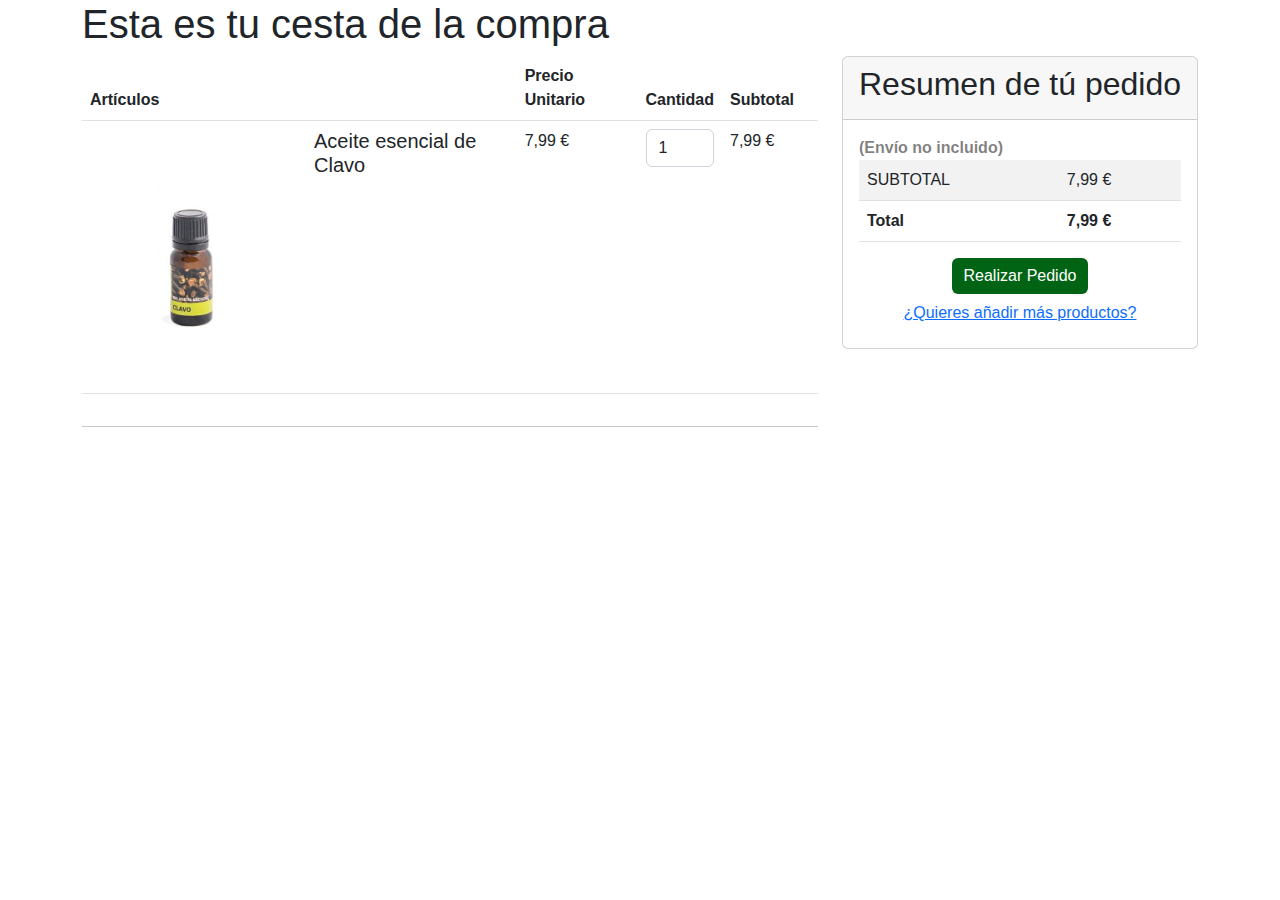
==== eco-store/views/cart.html @ 11c8e8b1 "Ajuste de rutas" ====
<!DOCTYPE html>
<html lang="en">

<head>
    <meta charset="UTF-8">
    <meta http-equiv="X-UA-Compatible" content="IE=edge">
    <meta name="viewport" content="width=device-width, initial-scale=1.0">
    <title>Document</title>
    <link href="../public/libs/bootstrap-5.2.0-dist/css/bootstrap.min.css" rel="stylesheet">
    <link href="../public/css/style.css" rel="stylesheet">
    <script src="../public/libs/bootstrap-5.2.0-dist/js/bootstrap.min.js"></script>
    <script src="../public/libs/bootstrap-5.2.0-dist/js/bootstrap.bundle.min.js"></script>
    <script src="../public/js/fontawesome.js"></script>
    <script src="../public/js/script.js"></script>
    <script src="../public/libs/jquery-3.6.1.js"></script>
</head>

<body class="">
    <div class="container">
        <div class="row">
            <div class="col-12">
                <h1 class="page-header">Esta es tu cesta de la compra</h1>
            </div>
        </div>
        <div class="row">
            <div class="col-lg-8 mb-4">
                <form id="" method="post" action="">
                    <div class="table-responsive">
                        <table class="table">
                            <thead>
                                <tr>
                                    <th>Artículos</th>
                                    <th class="mob-hide"></th>
                                    <th class="mob-hide">Precio Unitario</th>
                                    <th class="table-qty">Cantidad</th>
                                    <th>Subtotal</th>
                                    <th></th>
                                </tr>
                            </thead>
                            <tbody>
                                <tr>
                                    
                                    <td class="text-center mob-hide">
                                        <a href="" class="" title="Aceite esencial de Clavo">
                                            <img src="../public/img/src-eco-store/1.jpg" style="width: 13rem;"
                                                alt="Aceite esencial de Clavo" title="Aceite esencial de Clavo">
                                        </a>
                                    </td>
                                    <td>
                                        <h5>Aceite esencial de Clavo</h5>
                                    </td>
                                    <td class="mob-hide">
                                        <span class="">7,99 €</span>
                                    </td>
                                    <td>
                                        <select class="select select-qty form-control" name="" title="Cantidad">
                                            <option value="1" selected="selected">1</option>
                                            <option value="2">2</option>
                                        </select>
                                    </td>
                                    <td>
                                        <span class="order-product-subtotal">7,99 €</span>
                                    </td>
                                    <td class="text-right"> <i class="fa-solid fa-trash"></i></td>
                                </tr>
                            </tbody>
                        </table>
                    </div>
                    <input type="hidden">
                </form>
                <hr class="my-3">
                <div class="row">
                    <div class="cart-discount text-center col-md-6 offset-md-3">
                    </div>
                </div>
            </div>
            <div class="col-lg-4 mb-4">
                <div class="row">
                    <div class="col-sm-12 col-md-12">
                        <div class="card mb-3">
                            <div class="card-header">
                                <h2 class="card-title">Resumen de tú pedido</h2>
                            </div>
                            <div class="card-body">
                                <div class="card-text">
                                    <div id="estimate_shipping">
                                        <form action="" id="" autocomplete="off" method="post">
                                            <table class="table table-striped">
                                                <tbody>
                                                    <tr class="">
                                                        <td colspan="1" class="text-left">SUBTOTAL</td>
                                                        <td colspan="1" class="text-right">7,99 €</td>
                                                    </tr>
                                                    <tr class="">
                                                        <td colspan="1" class="text-left"><strong>Total</strong></td>
                                                        <td colspan="1" class="text-right"><strong>7,99 €</strong>
                                                        </td>
                                                        <p class="fw-bold fw-light text-black-50 m-0">(Envío no incluido)</p>
                                                    </tr>
                                                </tbody>
                                            </table>
                                            <div class="col-12">
                                                <div class="text-center cart-actions">
                                                    <a href="" class="btn btn-primary btn-block border-radius border-0" title="">Realizar Pedido</a>
                                                    <a href="/" class="btn btn-link btn-block" title="">¿Quieres añadir más productos?</a>
                                                </div>
                                            </div>
                                        </form>
                                    </div>
                                </div>
                            </div>
                        </div>
                    </div>
                </div>
            </div>
        </div>
    </div>
</body>

</html>
---- eco-store/public/css/style.css ----
*{
    font-family: WorkSans-Regular, Helvetica,Arial, sans-serif;
}

.logo{
    width: 20%;
    background-repeat: no-repeat;
    background-position: 100%;
    border-radius: 30px;
}

.form{
    position: relative;
    
}

.form span{
    position: absolute;
    right: 17px;
    top: 13px;
    padding: 2px;
    border-left: 1px solid #ffffff;
}

.left-pan{
    padding-left: 7px;
}

.left-pan i{
   padding-left: 10px;
}

.form-input{
    height: 55px;
    text-indent: 33px;
    border-radius: 30px;
    border-color: green;
    color: #006414;
}

.fav{
    color: white;
    text-align: center;
}

.color-verde{
    color: #006414;
}


.card:hover{
    box-shadow: 0 10px 20px rgba(0,0,0,.12), 0 4px 8px rgba(0,0,0,.06);
    transform: scale(1.05);
    transition: .5s;
    
}

.botoncart{
    opacity: 0;
    transition: .5s;
}

.card:hover .botoncart{
    opacity: 1;
    transition: .5s;
}

.descuento{
    background: #e80729;
    border-radius: 50%;
    width: 60px;
    height: 60px;
    color: white;
    display: flex;
	justify-content: center;
	align-items: center;
	text-align: center;
}

.border-radius{
    background: #006414;
}
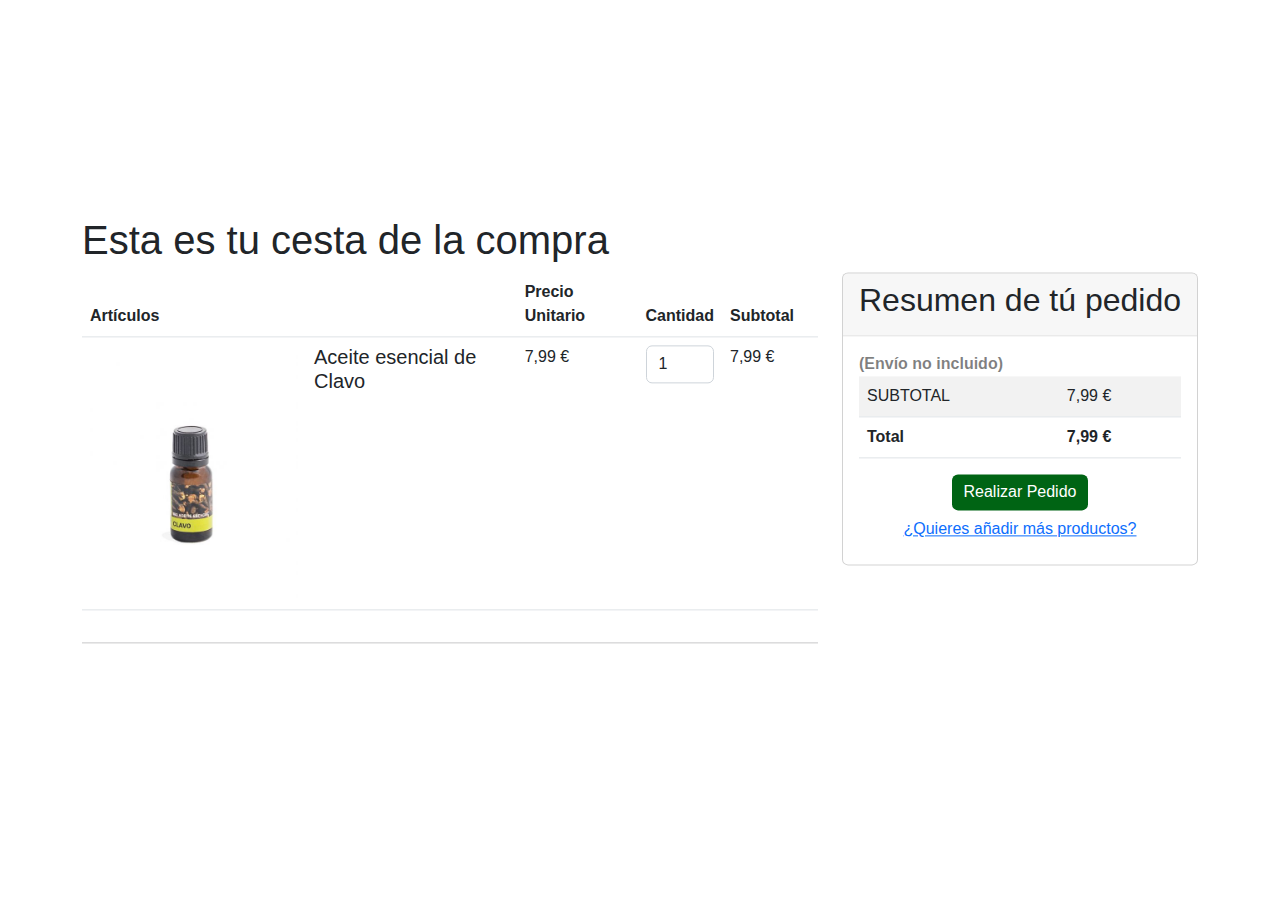
==== commit 35a91dcd: "#" ====
--- a/eco-store/views/cart.html
+++ b/eco-store/views/cart.html
@@ -5,7 +5,7 @@
     <meta charset="UTF-8">
     <meta http-equiv="X-UA-Compatible" content="IE=edge">
     <meta name="viewport" content="width=device-width, initial-scale=1.0">
-    <title>Document</title>
+    <title>Carrito Buena Vida</title>
     <link href="../public/libs/bootstrap-5.2.0-dist/css/bootstrap.min.css" rel="stylesheet">
     <link href="../public/css/style.css" rel="stylesheet">
     <script src="../public/libs/bootstrap-5.2.0-dist/js/bootstrap.min.js"></script>
@@ -16,7 +16,7 @@
 </head>
 
 <body class="">
-    <div class="container">
+    <div class="container position-absolute top-50 start-50 translate-middle">
         <div class="row">
             <div class="col-12">
                 <h1 class="page-header">Esta es tu cesta de la compra</h1>
@@ -101,8 +101,8 @@
                                             </table>
                                             <div class="col-12">
                                                 <div class="text-center cart-actions">
-                                                    <a href="" class="btn btn-primary btn-block border-radius border-0" title="">Realizar Pedido</a>
-                                                    <a href="/" class="btn btn-link btn-block" title="">¿Quieres añadir más productos?</a>
+                                                    <a href="../views/index.html" class="btn btn-primary btn-block border-radius border-0" title="">Realizar Pedido</a>
+                                                    <a href="../views/index.html" class="btn btn-link btn-block" title="">¿Quieres añadir más productos?</a>
                                                 </div>
                                             </div>
                                         </form>
--- a/eco-store/public/css/style.css
+++ b/eco-store/public/css/style.css
@@ -58,6 +58,8 @@
 .botoncart{
     opacity: 0;
     transition: .5s;
+    background-color: #006414;
+    border: 0px;
 }
 
 .card:hover .botoncart{
@@ -79,4 +81,7 @@
 
 .border-radius{
     background: #006414;
-}+}
+
+
+.pointer{cursor:pointer;}